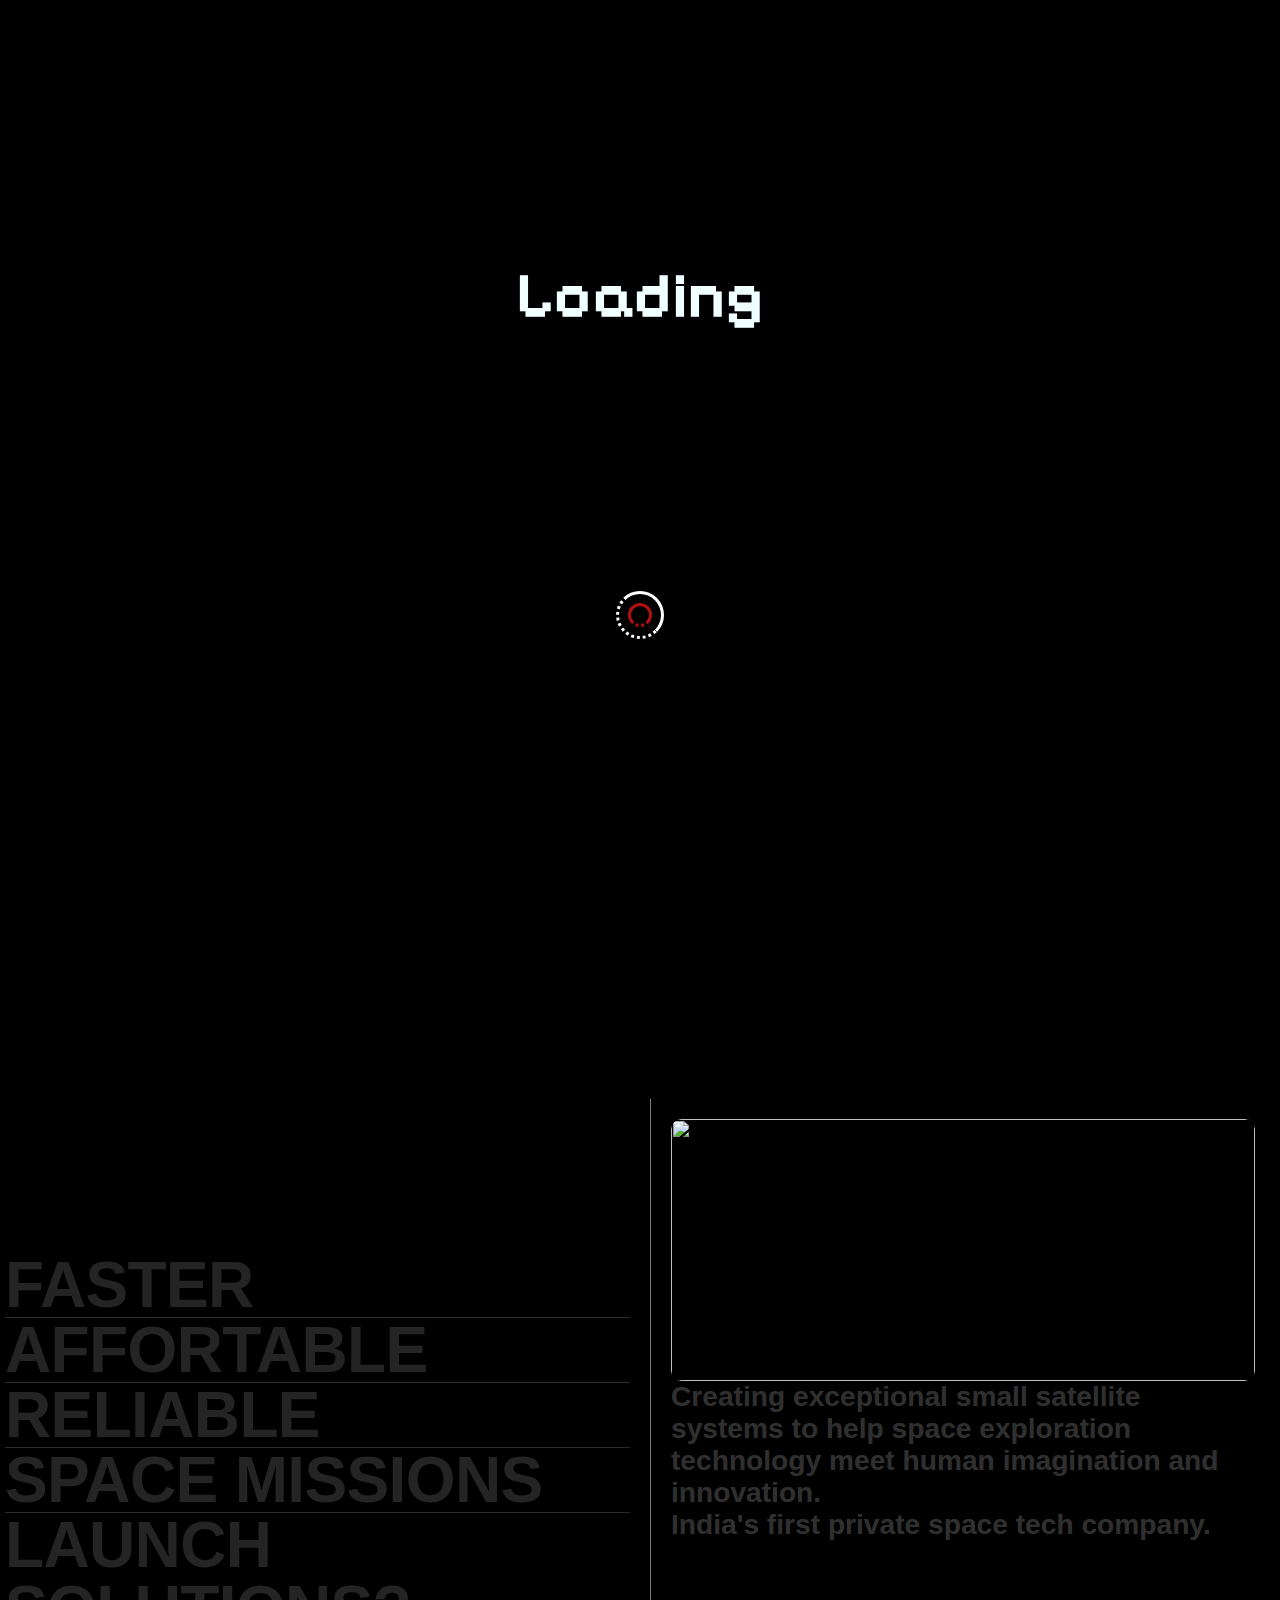
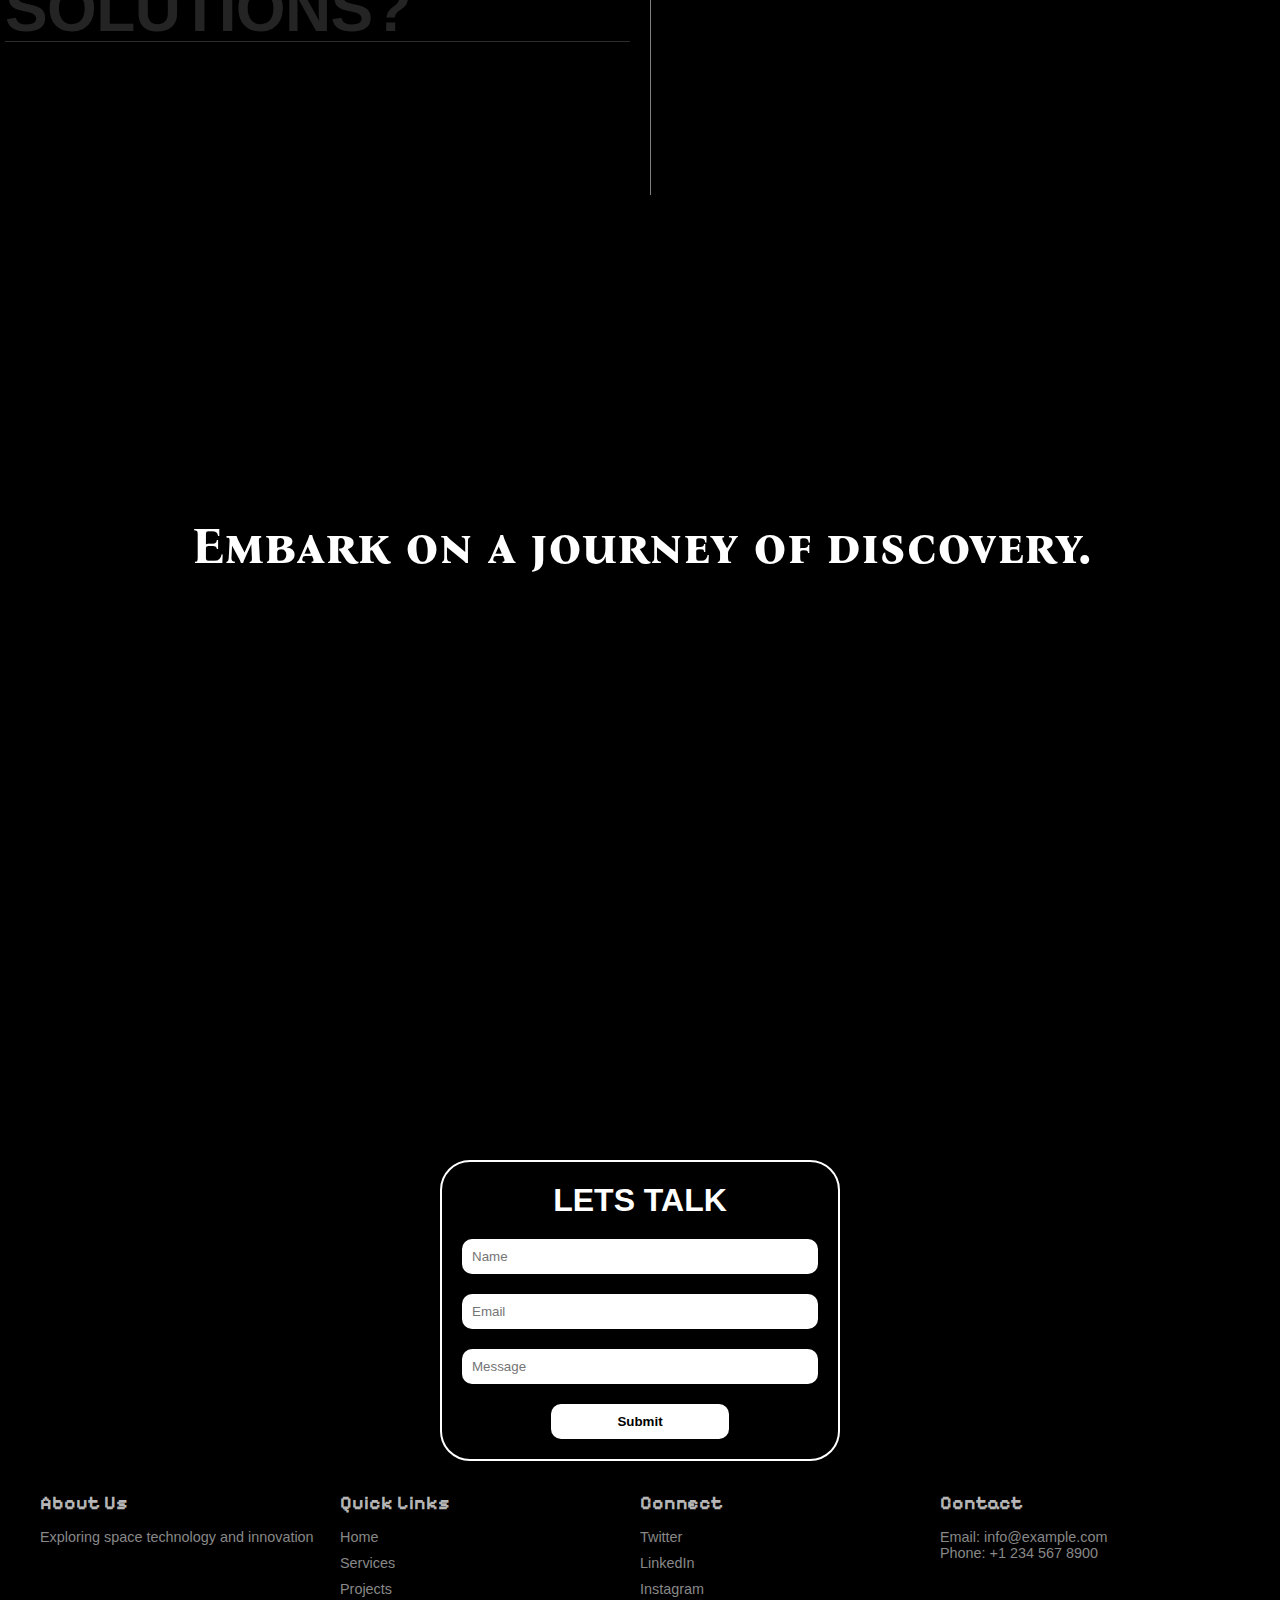
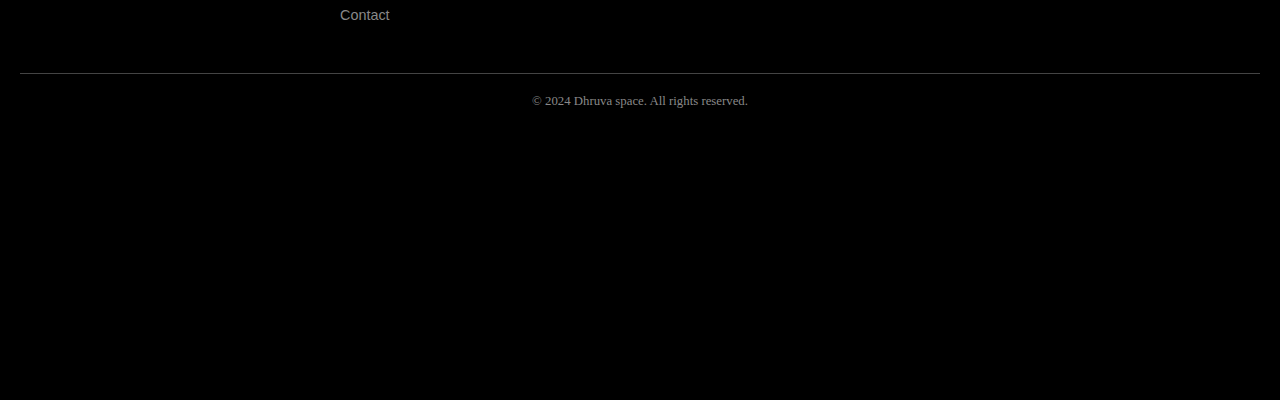
==== index.html @ 565d1835 "first commit" ====
<!DOCTYPE html>
<html lang="en">
<head>
    <meta charset="UTF-8">
    <meta name="viewport" content="width=device-width, initial-scale=1.0">
    <link rel="stylesheet" href="https://cdn.jsdelivr.net/npm/locomotive-scroll@3.5.4/dist/locomotive-scroll.css">
    <link rel="stylesheet" href="style.css">
    
    <title>Document</title>
</head>
<body>
    <div id="main">
      <div id="loading-overlay"></div>

      <div class="loader">
        <div class="loading-name">
            <h1>Loading</h1>
            <div class="loading">
                <span class="loader-bar"></span>
            </div>
        </div>
    </div>
      <div class="page-1">
          
          <div class="navbar">
              <div class="logo">
                  <img src="C:\gsap-website\videos\logo.png" alt="">
              </div>
              <div class="nav-content">
                  
                  <a href="mailto:abdullahmukadam21@gmail.com">Contact</a>
              </div>
          </div>
          <div id="gallery-box">

              <div class="overlay">
                <h1>Space</h1>
                <a href="mailto:abdullahmukadam21@gmail.com"">Contact</a>
              </div>
            
              <div class="gallery" data-offset-y="0" data-offset-x="0">
                
                <div class="row">
                  <div class="item nr1">
                    <img src="https://cdn.pixabay.com/photo/2011/12/14/12/17/galaxy-11098_640.jpg" width="356" height="240" alt=""> 
                  </div>
                  <div class="item nr2">
                    <img src="https://cdn.pixabay.com/photo/2024/02/17/16/08/ai-generated-8579697_640.jpg" width="294" height="240" alt=""> 
                  </div>
                  <div class="item nr3">
                    <img src="https://cdn.pixabay.com/photo/2016/07/16/19/36/space-probe-1522546_640.jpg" height="240" alt=""> 
                  </div>
                  <div class="item nr4">
                    <img src="https://cdn.pixabay.com/photo/2023/01/01/21/33/mountain-7690893_640.jpg" width="371" height="240" alt=""> 
                  </div>
                </div>
            
                <div class="row">
                  <div class="item nr5">
                    <img src="https://cdn.pixabay.com/photo/2011/12/14/12/11/astronaut-11080_640.jpg" width="597" height="240" alt=""> 
                  </div>
                  <div class="item nr6">
                    <img src="https://cdn.pixabay.com/photo/2016/10/30/20/22/astronaut-1784245_640.jpg" width="306" height="240" alt=""> 
                  </div>
                  <div class="item nr7">
                    <img src="https://images.unsplash.com/photo-1634361522365-72d91d5dec85?w=500&auto=format&fit=crop&q=60&ixlib=rb-4.0.3&ixid=M3wxMjA3fDB8MHxzZWFyY2h8Mzl8fGFzdHJvbmF1dHxlbnwwfHwwfHx8MA%3D%3D" width="274" height="240" alt=""> 
                  </div>
                  <div class="item nr8">
                    <img src="https://cdn.pixabay.com/photo/2012/11/28/08/54/milky-way-67504_640.jpg" width="323" height="240" alt=""> 
                  </div>
                </div>
            
                <div class="row">
                  <div class="item nr9">
                    <img src="https://images.unsplash.com/photo-1447433589675-4aaa569f3e05?w=500&auto=format&fit=crop&q=60&ixlib=rb-4.0.3&ixid=M3wxMjA3fDB8MHxzZWFyY2h8NHx8c3BhY2V8ZW58MHx8MHx8fDA%3D" width="303" height="240" alt=""> 
                  </div>
                  <div class="item nr10">
                    <img src="https://images.unsplash.com/photo-1457364983758-510f8afa9f5f?w=500&auto=format&fit=crop&q=60&ixlib=rb-4.0.3&ixid=M3wxMjA3fDB8MHxzZWFyY2h8MTR8fHNwYWNlfGVufDB8fDB8fHww" width="255" height="240" alt=""> 
                  </div>
                  <div class="item nr11">
                    <img src="https://images.unsplash.com/photo-1541873676-a18131494184?w=500&auto=format&fit=crop&q=60&ixlib=rb-4.0.3&ixid=M3wxMjA3fDB8MHxzZWFyY2h8Nnx8c3BhY2V8ZW58MHx8MHx8fDA%3D" width="479" height="240" alt=""> 
                  </div>
                  <div class="item nr12">
                    <img src="https://images.unsplash.com/photo-1447433865958-f402f562b843?w=500&auto=format&fit=crop&q=60&ixlib=rb-4.0.3&ixid=M3wxMjA3fDB8MHxzZWFyY2h8MjB8fGFzdHJvbmF1dHxlbnwwfHwwfHx8MA%3D%3D" width="479" height="240" alt=""> 
                  </div>
                </div>
                
              </div>
            </div>
            
            
      </div>
      <div class="page-2">
        <div class="slides">
          <div class="move">
            <img src="C:\gsap-website\videos\DRDO.png" alt="">
            <img src="C:\gsap-website\videos\Skyroot_Aerospace_logo.jpg" alt="">
            <img src="C:\gsap-website\videos\OG-sections.webp" alt="">
            <img src="C:\gsap-website\videos\logo.png" alt="">
            <img src="C:\gsap-website\videos\new-york-time-logo-hero.jpg" alt="">
            <img src="C:\gsap-website\videos\money-control.webp" alt="">
          </div>
          <div class="move">
            <img src="C:\gsap-website\videos\DRDO.png" alt="">
            <img src="C:\gsap-website\videos\Skyroot_Aerospace_logo.jpg" alt="">
            <img src="C:\gsap-website\videos\OG-sections.webp" alt="">
            <img src="C:\gsap-website\videos\logo.png" alt="">
            <img src="C:\gsap-website\videos\new-york-time-logo-hero.jpg" alt="">
            <img src="C:\gsap-website\videos\money-control.webp" alt="">
          </div>
          
        </div>
         <div id="About" class="page-container ">            
          <div class="left">
            <div class="container">
              <h1 class="text">FASTER<span>DIVERSE</span></h1>
              <h1 class="text">AFFORTABLE<span> PLATFORMS</span></h1>
              <h1 class="text">RELIABLE<span> SERVICES</span></h1>
              <h1 class="text">SPACE MISSIONS<span><a href="https://www.dhruvaspace.com/" >DHRUVA SPACE</a></span></h1>
              <h1 class="text">LAUNCH SOLUTIONS?<span><a href="mailto:abdullahmukadam21@gmail.com" >LET'S CONNECT</a></span></h1>
            </div>
          </div>
          <div class="right">
            <div class="right-content">
              <div class="img-container">
                <img src="https://pbs.twimg.com/media/FWhWi6-aAAADqlY.jpg:large" alt="">
              </div>
              
              <h1>Creating exceptional small satellite systems to help space exploration technology meet human imagination and innovation. <br>India's first private space tech company.</h1>
            </div>
          </div>
         </div>           
      </div>
      <div class="page-3">
          <canvas></canvas>
          <div class="page-3-content">
            <h1>Embark on a journey of discovery.</h1>
          </div>
      </div>
      <div class="page-4">
         <footer class="footer">

           <div class="footer-card">
             <h1>Lets Talk</h1>
             <div class="c">
              <input class="name" type="text" placeholder="Name">
              <input class="email" type="email" placeholder="Email">
              <input class="msg" type="text" placeholder="Message">
              <button onclick="sendData()">Submit</button>
             </div>
           </div>
           <div class="footer-content">
            <div class="footer-section">
              <h3>About Us</h3>
              <p>Exploring space technology and innovation</p>
            </div>
            <div class="footer-section">
              <h3>Quick Links</h3>
              <ul>
                <li><a href="#">Home</a></li>
                <li><a href="#">Services</a></li>
                <li><a href="#">Projects</a></li>
                <li><a href="#">Contact</a></li>
              </ul>
            </div>
            <div class="footer-section hide">
              <h3>Connect</h3>
              <ul>
                <li><a href="#">Twitter</a></li>
                <li><a href="#">LinkedIn</a></li>
                <li><a href="#">Instagram</a></li>
              </ul>
            </div>
            <div class="footer-section hide">
              <h3>Contact</h3>
              <p>Email: info@example.com</p>
              <p>Phone: +1 234 567 8900</p>
            </div>
          </div>
          <div class="footer-bottom hide">
            <p>&copy; 2024 Dhruva space. All rights reserved.</p>
          </div>
         </footer>
      </div>
  </div>
  
    

  <script src="https://cdn.jsdelivr.net/npm/locomotive-scroll@3.5.4/dist/locomotive-scroll.js"></script>
  <script type="text/javascript" src="https://cdn.jsdelivr.net/npm/@emailjs/browser@3/dist/email.min.js"></script>

    <script src="https://cdnjs.cloudflare.com/ajax/libs/gsap/3.12.5/gsap.min.js" integrity="sha512-7eHRwcbYkK4d9g/6tD/mhkf++eoTHwpNM9woBxtPUBWm67zeAfFC+HrdoE2GanKeocly/VxeLvIqwvCdk7qScg==" crossorigin="anonymous" referrerpolicy="no-referrer"></script>
    <script src="https://cdnjs.cloudflare.com/ajax/libs/gsap/3.12.5/ScrollTrigger.min.js" integrity="sha512-onMTRKJBKz8M1TnqqDuGBlowlH0ohFzMXYRNebz+yOcc5TQr/zAKsthzhuv0hiyUKEiQEQXEynnXCvNTOk50dg==" crossorigin="anonymous" referrerpolicy="no-referrer"></script>
  

    
    <script src="script.js"></script>
</body>
</html>
---- style.css ----
@import url('https://fonts.googleapis.com/css2?family=Rubik+Glitch&display=swap');
@import url('https://fonts.googleapis.com/css2?family=Pixelify+Sans:wght@400..700&display=swap');
@import url('https://fonts.googleapis.com/css2?family=Bona+Nova+SC:ital,wght@0,400;0,700;1,400&display=swap');

*{
    margin: 0;
    padding: 0;
    box-sizing: border-box;
}

*::-webkit-scrollbar{
  display: none;
}

.c-scrollbar_thumb{
  background-color: rgb(238, 8, 8);
}

 #main{
  overflow: hidden;
  position: relative;
  background-color: #000;
} 
/* .cursor{
  width: 10px;
  height: 10px;
  background-color: rgb(255, 255, 255);
  border-radius: 50%;
  position: fixed;
  z-index: 9999; 
 
} */
 .no_scroll{
  overflow: hidden;
 }
.loader{
    width: 100vw;
    height: 100vh;
    background-color: black;
    position: absolute;
    z-index: 5;
}

#loading-overlay {
  position: fixed;
  top: 0;
  left: 0;
  width: 100%;
  height: 100%;
  background-color: #fff;
  z-index: 9999;
  opacity: 0;
}


.loading-name{
    width: 100%;
    height: 100%;
    text-align: center;
    display: flex;
    flex-direction: column;
    align-items: center;
    justify-content: space-evenly;
}

.loading-name h1{
    font-size: 5vw;
    color: azure;
    font-family: "Pixelify Sans", sans-serif;
    text-transform: capitalize;
}

.loader-bar {
    width: 48px;
    height: 48px;
    border: 3px dotted #FFF;
    border-style: solid solid dotted dotted;
    border-radius: 50%;
    display: inline-block;
    position: relative;
    box-sizing: border-box;
    animation: rotation 2s linear infinite;
  }
  .loader-bar::after {
    content: '';  
    box-sizing: border-box;
    position: absolute;
    left: 0;
    right: 0;
    top: 0;
    bottom: 0;
    margin: auto;
    border: 3px dotted #b11010;
    border-style: solid solid dotted;
    width: 24px;
    height: 24px;
    border-radius: 50%;
    animation: rotationBack 1s linear infinite;
    transform-origin: center center;
  }
      
  @keyframes rotation {
    0% {
      transform: rotate(0deg);
    }
    100% {
      transform: rotate(360deg);
    }
  } 
  @keyframes rotationBack {
    0% {
      transform: rotate(0deg);
    }
    100% {
      transform: rotate(-360deg);
    }
  } 
  

  .navbar{
    height: 10%;
    width: 100%;
    background-color: black;
    display: flex;
    align-items: center;
    justify-content: space-between;
    padding: 5px;
  }

  .nav-content{   
    height: 100%;
    padding: 3px;
    display: flex;
    align-items: center;
    justify-content: space-between;
    gap: 20px;
  }

  .nav-content a{
    text-decoration: none;
    color: azure;
    font-family: Verdana, Geneva, Tahoma, sans-serif;
    font-size: 16px;
  }

  .navbar .logo{
     height: 100%;
     width: 100%;
  }
  
  .navbar .logo img{
     height: 50px;
     
     object-fit: cover;
  }

.page-1{
    width: 100vw;
    height: 100vh;
    background-color: black;
    position: relative;
   overflow-x: hidden;
    
}

#gallery-box {
  position: relative;
  width: 100%;
  height: 100%;
  aspect-ratio: 16/9;
  overflow: hidden;
}

.overlay {
  position: absolute;
  top: 0;
  bottom: 0;
  left: 0;
  right: 0;
  color: #fff;
  display:flex;
  flex-direction: column;
  justify-content: center;
  align-items: center;
  row-gap: 1rem;
  z-index: 1;
  filter: drop-shadow(0px 0px 10px #000a);
  pointer-events: none;
  user-select: none;
}

.overlay h1 {
  font-family: Verdana, Geneva, Tahoma, sans-serif;
  font-size: 6rem;
  font-weight: bolder;
  margin: 0;
  color: #ddd;
  position: relative;
  overflow: hidden;
  padding-bottom: 0.5rem;
  box-sizing: content-box;
  pointer-events: all;
  cursor: pointer;
}

.overlay h1:after {
  content: '';
  position: absolute;
  bottom: 0.25rem;
  left: -5%;
  right: -5%;
  height: 2px;
  overflow: hidden;
  background-color: #ddd;
  transform: translateX(-100%);
}

.overlay h1:hover:after {
  transform:translateX(0);
  transition: 0.4s ease;
}
.overlay h1.leave:after {
  transform: translateX(100%);
  transition: 0.4s ease;
}

.overlay a {
  font-family: Verdana;
  color: #ddd;
  font-size: 0.8rem;
  margin: 0;
  text-decoration: none;
  color: #fff;
  position: relative;
  overflow: hidden;
  padding-bottom: 0.5rem;
  box-sizing: content-box;
  pointer-events: all;
  cursor: pointer;
  text-transform: uppercase;
}
.overlay a:after {
  content: '';
  position: absolute;
  bottom: 0.25rem;
  left: -5%;
  right: -5%;
  height: 2px;
  overflow: hidden;
  background-color: #ddd;
  transform: translateX(-100%);
}
.overlay a:hover:after {
  transform:translateX(0);
  transition: 0.4s ease;
}
.overlay a.leave:after {
  transform: translateX(100%);
  transition: 0.4s ease;
}


.gallery {
  display: flex;
  flex-direction: column;
  row-gap: 2rem;
  height: 140%;
  width: 120%;
  position: absolute;
  top: 50%;
  left: 50%;
  transform: translate(-50%, -50%);
  justify-content: center;
  padding: 1rem;
  transition: 2s linear;
}

.row {
  display: flex;
  flex-direction: row;
  column-gap: 2rem;
  width: 100%;
  flex-wrap: nowrap;
  justify-content: center;
  align-items: stretch;
}

.item {
  background: #fff2;
  filter: grayscale(1) brightness(0.5);
  transition: 1s;
  height: 13.98rem;
  max-width: 100%;
  min-width: calc((25% - calc(6rem / 4)) / 1.5);
  width: fit-content;
  overflow: hidden;
  position: relative;
}
.item:hover {
  filter: grayscale(0);
}

.item img {
  width: 120%;
  min-width: 198%;
  height: 200%;
  object-fit: cover;
  position: absolute;
  top: 50%;
  left: 50%;
  transform: translate(-50%, -50%);
  transition: 2s ease;
}

/* image scaling */
.item.nr1 {width: 23%;}
.item.nr2 {width: 19%;}
.item.nr3 {width: 32%;}
.item.nr4 {width: 24%;}

.item.nr5 {width: 37%;}
.item.nr6 {width: 19%;}
.item.nr7 {width: 17%;}
.item.nr8 {width: 22%;}

.item.nr9 {width: 19%;}
.item.nr10 {width: 16%;}
.item.nr11 {width: 30%;}
.item.nr12 {width: 30%;}



@media screen and (max-width: 800px) {
  .row .item {
    height: 15rem;
  }
  
 
}



.page-2{
    width: 100%;
    height:100vh;
    padding: 5px;
    background-color: black;
   display: flex;
   flex-direction: column;
   align-items: center;
   gap: 20px;
}

.slides{
  height: 20%;
  width: 50%;
  
  display: flex;
  align-items: center;
  
  white-space: nowrap;
  overflow: hidden;
}

.move{
  display: inline-block;
  animation: moving 8s linear infinite;
}


.slides img{
 height: 90px;
 margin: 0 2vw;
}

@keyframes moving {
  0% {
    transform: translateX(0);
  }
  100% {
    transform: translateX(-100%);
  }
}

.page-container{
  height: 80%;
  width: 100%;
  display: flex;
  gap: 20px;
}

.left{
  width: 50%;
  height: 100%;
 
}

.container {
  display: flex;
  flex-direction: column;
  justify-content: center;
  align-items: flex-start;
  height: 100%;
  width: 100%;
}

.text {
  font-size: 5vw;
  letter-spacing: -.01em;
  line-height: 100%;
  margin: 0;
  
  width: 100%;
  color: rgb(182, 182, 182, 0.2);
  background: linear-gradient(to right, #b6b6b6, #b6b6b6) no-repeat;
  -webkit-background-clip: text;
  background-clip: text;
  background-size: 0%;
  transition: background-size cubic-bezier(.1,.5,.5,1) 0.5s;
  font-family: Verdana, Geneva, Tahoma, sans-serif;

  border-bottom: 1px solid #2F2B28;
  
  display: flex;
  flex-direction: column;
  align-items: flex-start;
  justify-content: center;
  position: relative;
}

.text span {
  position: absolute;
  width: 100%;
  height: 100%;
  background-color: #fefeff;
  color: #0D0D0D;
  
  clip-path: polygon(0 50%, 100% 50%, 100% 50%, 0 50%);
  transform-origin: center;
  transition: all cubic-bezier(.1,.5,.5,1) 0.4s;
  
  display: flex;
  flex-direction: column;
  justify-content: center;
}

.text:hover > span {
  clip-path: polygon(0 0, 100% 0, 100% 100%, 0% 100%);
}

a {
  text-decoration: none;
  color: inherit;
}

.right{
  width: 50%;
  height: 100%;
  border-left: 1px solid gray;
}

.right-content{
  height: 100%;
  width: 100%;
  padding: 20px;
}
.img-container{
  width: 100%;
  height: 40%;
  overflow: hidden;
  border-radius:10px ;
}
.img-container img{
  width: 100%;
  height: 100%;
  object-fit: cover;
  object-position: center;
  border-radius: 10px;
  transition: all ease 0.5s;
}

.img-container img:hover{
  scale: 1.1;
}

.right-content h1{
  width: 100%;
  height: 60%;
  font-family: Verdana, Geneva, Tahoma, sans-serif;
  font-size: 2.2vw;
  color: rgba(255, 255, 255, 0.212);
  background: linear-gradient(to right, #b6b6b6, #b6b6b6) no-repeat;
  -webkit-background-clip: text;
  background-clip: text;
  background-size: 0%;
  transition: background-size cubic-bezier(.1,.5,.5,1) 0.5s;
}

.page-3 canvas{
  max-width: 100vw;
  max-height: 100vh;
  position: relative;
}
.page-3{
    width: 100vw;
    height: 100vh;
    background-color: black;
    position: relative;
}

.page-3-content{
  position: absolute;
  top: 35%;
  left: 15%;
  
  width: 100%;
  height: 100%;
  
}

.page-3-content h1{
  font-size: 4vw;
  font-family: "Bona Nova SC", serif;
  opacity: 1;
  color: white;
}

.page-4{
  width: 100vw;
  height: 100vh;
  background-color: black;
  position: relative;
}

.footer {
  width: 100%;
  background-color: #000;
  color: #fff;
  padding: 40px 20px;
}

.footer-content {
  display: flex;
  justify-content: space-between;
  flex-wrap: wrap;
  max-width: 1200px;
  margin: 0 auto;
}

.footer-section {
  flex: 1;
  min-width: 200px;
  margin-bottom: 20px;
}

.footer-section h3 {
  font-family: "Pixelify Sans", sans-serif;
  font-size: 1.2rem;
  margin-bottom: 15px;
  color: #b6b6b6;
}

.footer-section p,
.footer-section ul {
  font-family: Verdana, Geneva, Tahoma, sans-serif;
  font-size: 0.9rem;
  color: #888;
}

.footer-section ul {
  list-style: none;
  padding: 0;
}

.footer-section ul li {
  margin-bottom: 10px;
}

.footer-section ul li a {
  color: #888;
  text-decoration: none;
  transition: color 0.3s ease;
}

.footer-section ul li a:hover {
  color: #fff;
}

.footer-card {
  width: 100%;
  max-width: 400px;
  margin: 20px auto;
  border: 2px solid #fff;
  border-radius: 30px;
  padding: 20px;
  text-align: center;
  margin-bottom: 30px;
}

.footer-card h1 {
  font-family: 'Segoe UI', Tahoma, Geneva, Verdana, sans-serif;
  font-size: 2rem;
  text-transform: uppercase;
  color: #fff;
  margin-bottom: 20px;
}

.c {
  display: flex;
  flex-direction: column;
  gap: 20px;
  align-items: center;
}

.c input {
  width: 100%;
  padding: 10px;
  border-radius: 10px;
  border: none;
  outline: none;
  background-color: #fff;
  color: #000;
}

.c button {
  width: 50%;
  padding: 10px;
  border-radius: 10px;
  border: none;
  outline: none;
  background-color: #fff;
  color: #000;
  cursor: pointer;
  transition: all ease 0.5s;
  font-weight: bold;
}

.c button:hover {
  background-color: #b11010;
  color: #fff;
}

.footer-bottom {
  text-align: center;
  padding-top: 20px;
  border-top: 1px solid #444;
  margin-top: 20px;
}

.footer-bottom p {
  color: #888;
  font-size: 0.8rem;
}

@media screen and (max-width: 768px) {
  .footer-content {
    flex-direction: column;
  }
  
  .footer-section {
    width: 100%;
  }
  
  .footer-card {
    width: 100%;
  }
 /*  .hide{
    display: none;
  } */
  .slides{
    width: 100%;
  }
  .slides img{
    height: 60px;
  }
  .page-container{
    flex-direction: column;
  }
  .page-container .right{
    margin: 0;
    width: 100%;
    height: 60%;
    order: -1;
  }
  .page-container .left{
    margin: 0;
    width: 100%;
    height: 40%;
    
  }
  .container .text{
    font-size: 8vw;
  }
  .right-content h1{
    margin-top: 20px;
    font-size: 4vw;
  }
  .page-3-content h1{
    font-size: 4vw;
  }
}
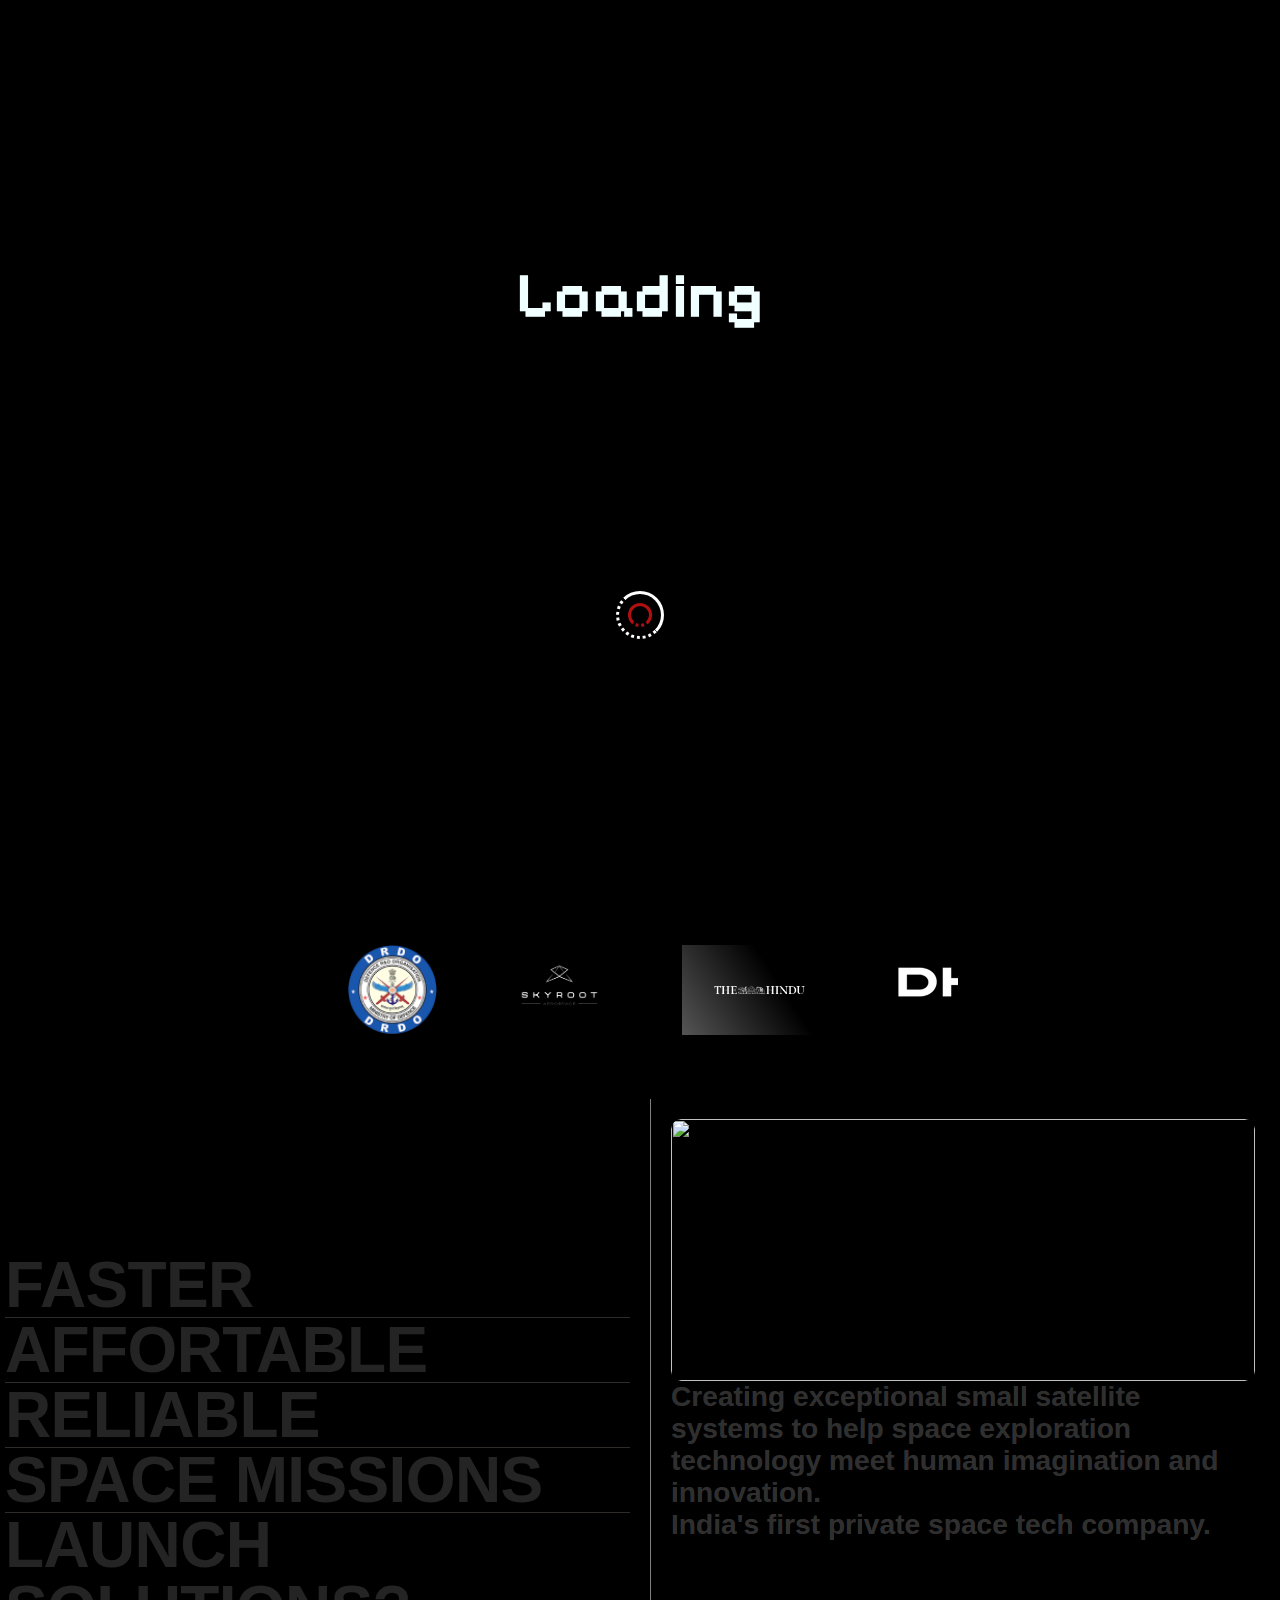
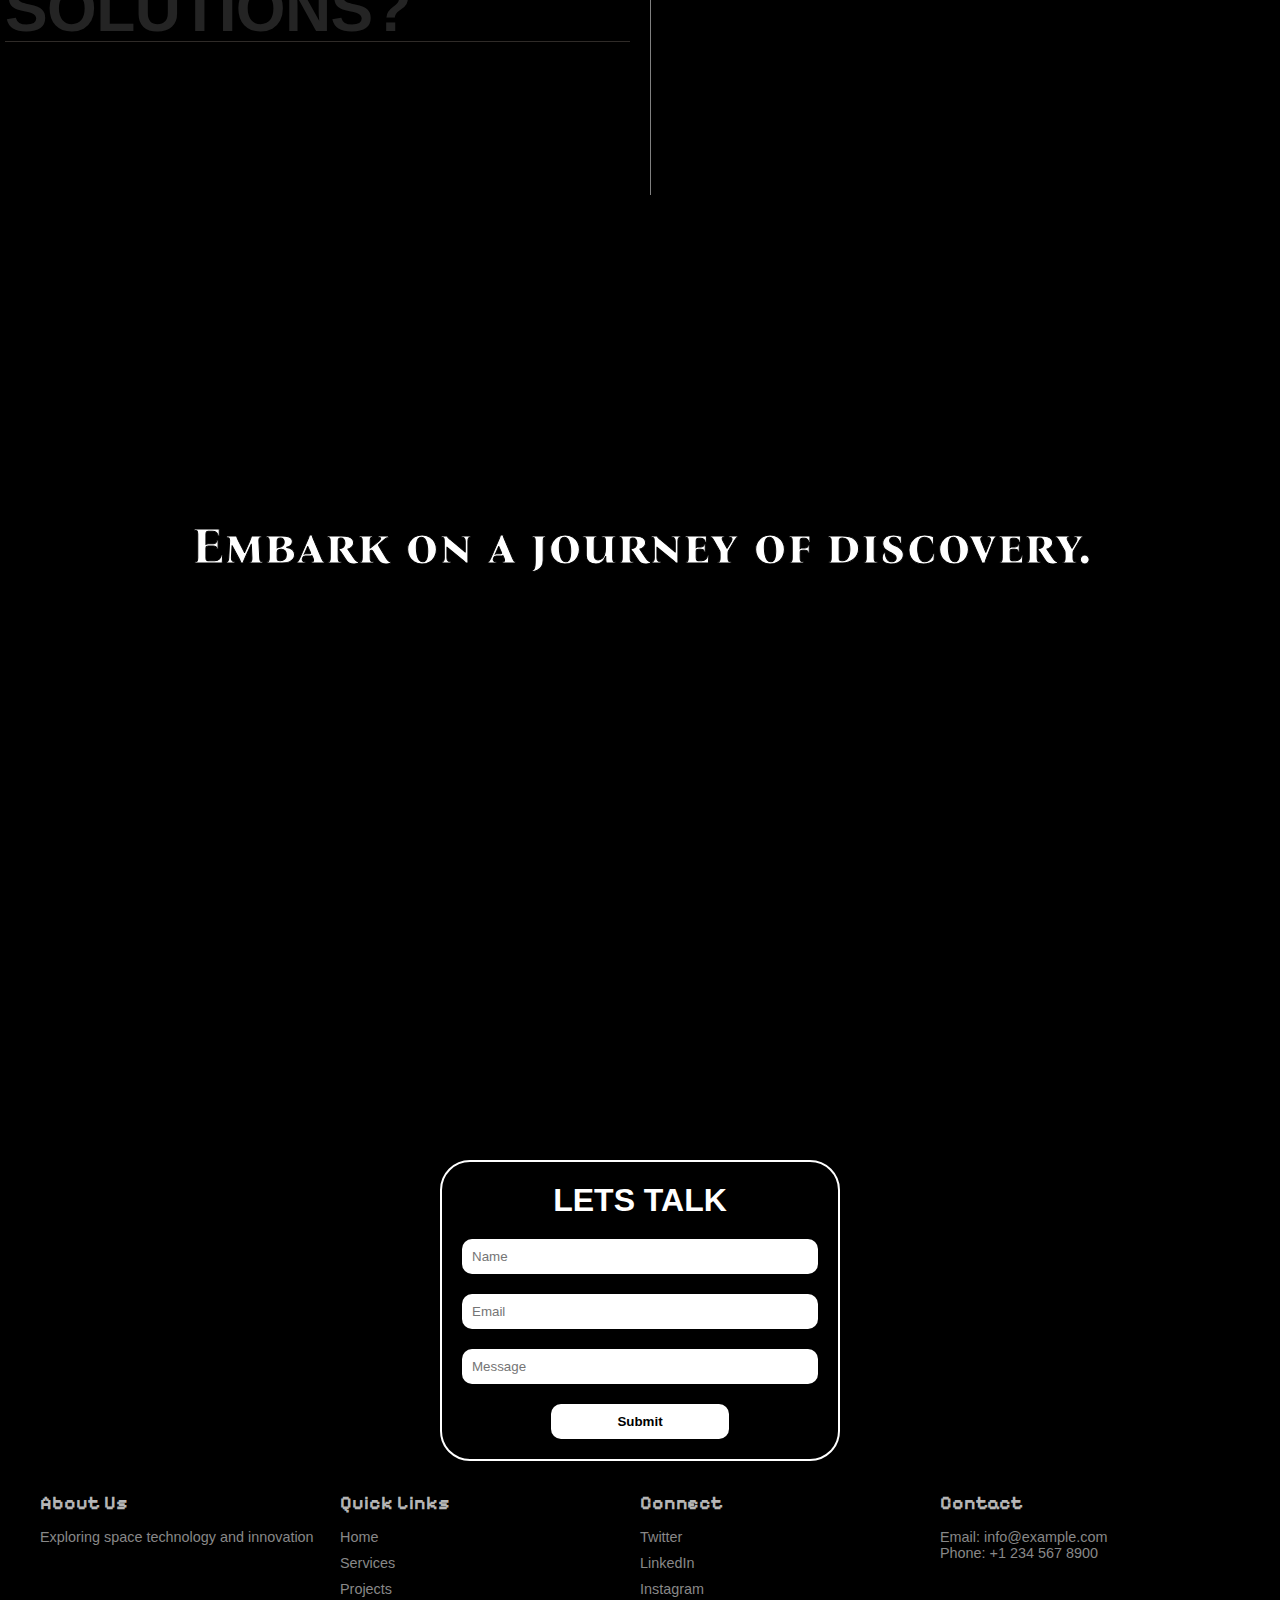
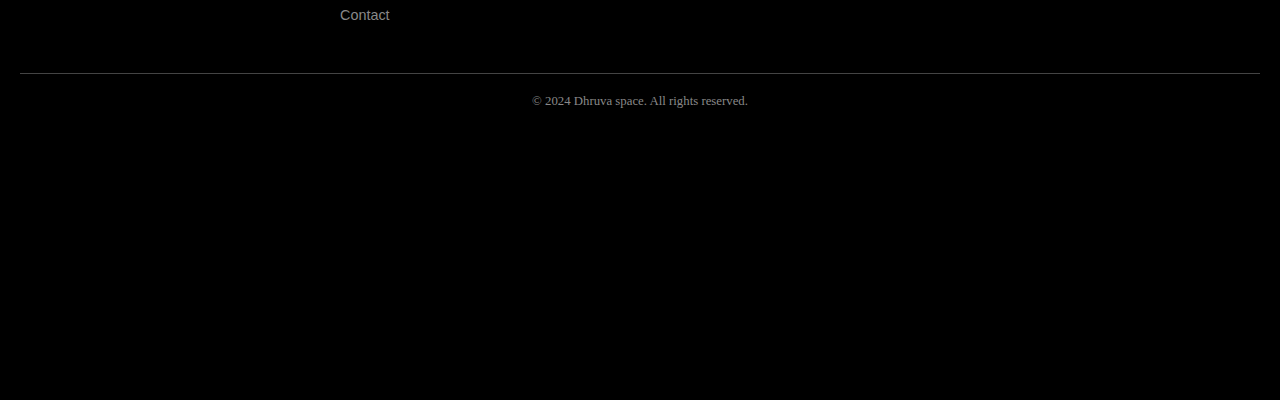
==== commit 48ada026: "change" ====
--- a/index.html
+++ b/index.html
@@ -24,7 +24,7 @@
           
           <div class="navbar">
               <div class="logo">
-                  <img src="C:\gsap-website\videos\logo.png" alt="">
+                  <img src="./videos/logo.png" alt="">
               </div>
               <div class="nav-content">
                   
@@ -93,20 +93,20 @@
       <div class="page-2">
         <div class="slides">
           <div class="move">
-            <img src="C:\gsap-website\videos\DRDO.png" alt="">
-            <img src="C:\gsap-website\videos\Skyroot_Aerospace_logo.jpg" alt="">
-            <img src="C:\gsap-website\videos\OG-sections.webp" alt="">
-            <img src="C:\gsap-website\videos\logo.png" alt="">
-            <img src="C:\gsap-website\videos\new-york-time-logo-hero.jpg" alt="">
-            <img src="C:\gsap-website\videos\money-control.webp" alt="">
+            <img src="./videos/DRDO.png" alt="">
+            <img src="./videos/Skyroot_Aerospace_logo.jpg" alt="">
+            <img src="./videos/OG-sections.webp" alt="">
+            <img src="./videos/logo.png" alt="">
+            <img src="./videos/new-york-time-logo-hero.jpg" alt="">
+            <img src="./videos/money-control.webp" alt="">
           </div>
           <div class="move">
-            <img src="C:\gsap-website\videos\DRDO.png" alt="">
-            <img src="C:\gsap-website\videos\Skyroot_Aerospace_logo.jpg" alt="">
-            <img src="C:\gsap-website\videos\OG-sections.webp" alt="">
-            <img src="C:\gsap-website\videos\logo.png" alt="">
-            <img src="C:\gsap-website\videos\new-york-time-logo-hero.jpg" alt="">
-            <img src="C:\gsap-website\videos\money-control.webp" alt="">
+            <img src="./videos/DRDO.png" alt="">
+            <img src="./videos/Skyroot_Aerospace_logo.jpg" alt="">
+            <img src="./videos/OG-sections.webp" alt="">
+            <img src="./videos/logo.png" alt="">
+            <img src="./videos/new-york-time-logo-hero.jpg" alt="">
+            <img src="./videos/money-control.webp" alt="">
           </div>
           
         </div>
--- a/style.css
+++ b/style.css
@@ -523,6 +523,8 @@
   font-family: "Bona Nova SC", serif;
   opacity: 1;
   color: white;
+  -webkit-text-stroke-width: 1px;
+  -webkit-text-stroke-color: black;
 }
 
 .page-4{
@@ -693,7 +695,7 @@
   }
   .right-content h1{
     margin-top: 20px;
-    font-size: 4vw;
+    font-size: 5vw;
   }
   .page-3-content h1{
     font-size: 4vw;
